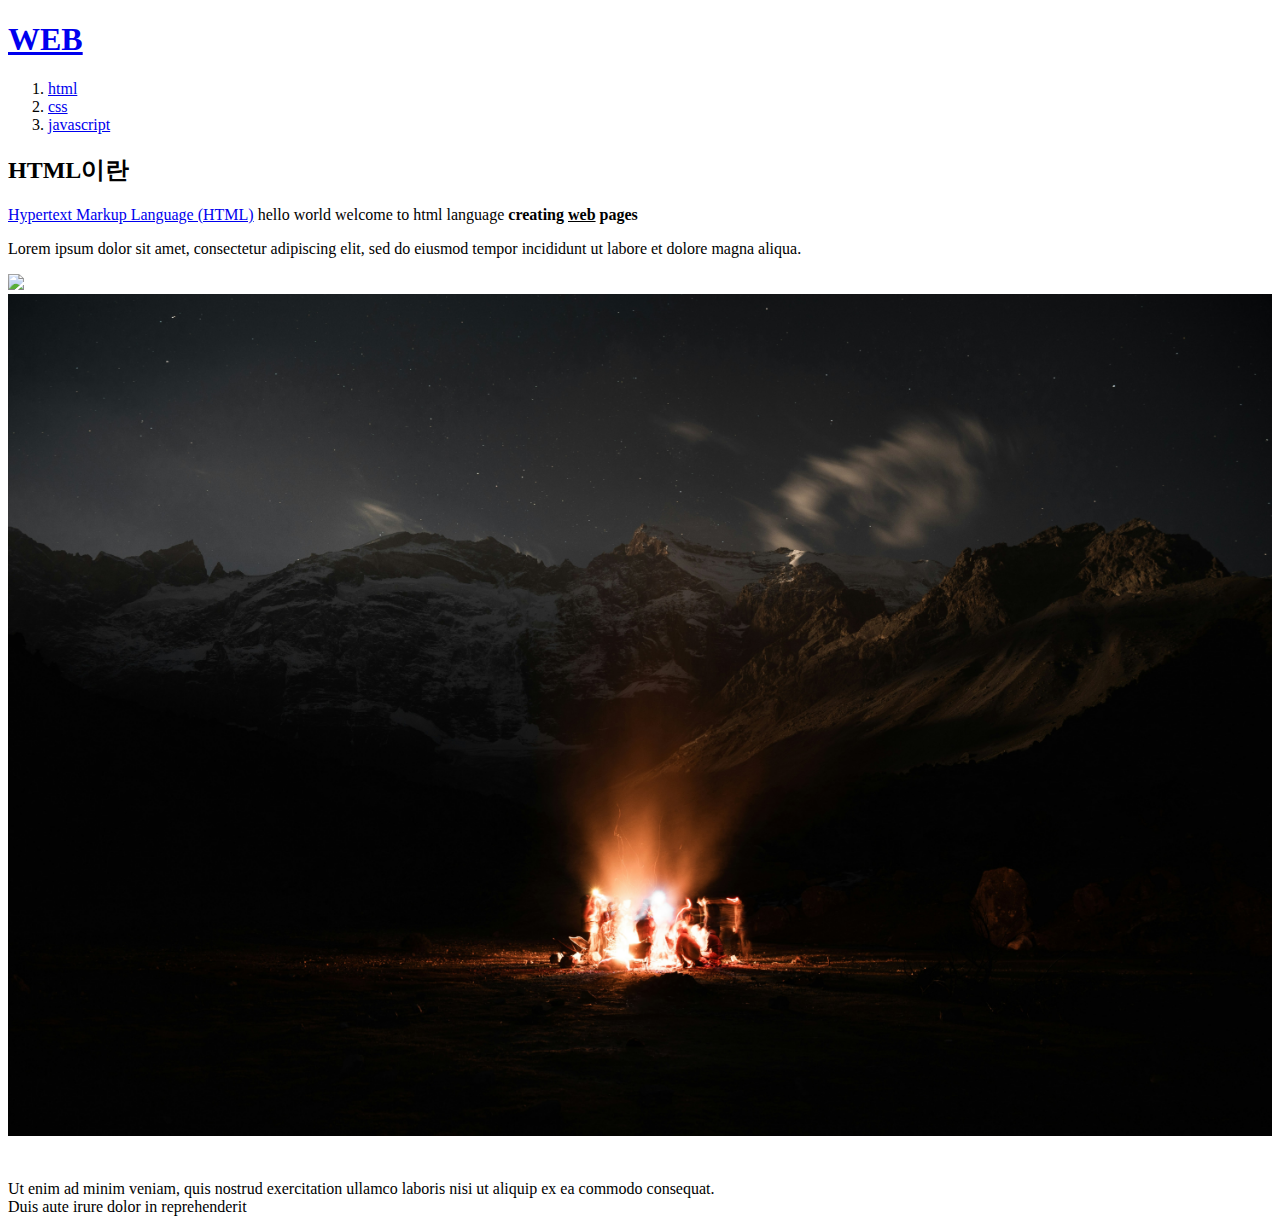
==== 1.html @ 1d7e5f21 "html 웹사이트 완" ====
<!DOCTYPE html>
<html>
<head>
    <title>html ���� ����</title>
    <meta charset="euc-kr">
</head>
<body>
    <h1><a href="index.html">WEB</a></h1>
    <ol>
        <li><a href="1.html">html</a></li>
        <li><a href="2.html">css</a></li>
        <li><a href="3.html">javascript</a></li>
    </ol>
    <h2>HTML�̶�</h2>
    <a href="https://www.w3.org/TR/2011/WD-html5-20110405/index.html"
    target="black" title="W3C">Hypertext Markup Language (HTML)</a>
    hello world welcome to html language
    <strong>creating <u>web</u> pages</strong>
    <p>Lorem ipsum dolor sit amet, consectetur adipiscing elit, 
        sed do eiusmod tempor incididunt ut labore et dolore magna aliqua. </p>
    <img src="https://images.unsplash.com/photo-1722799037558-69a4dc8e08d1?w=500&auto=format&fit=crop&q=60&ixlib=rb-4.0.3&ixid=M3wxMjA3fDB8MHxmZWF0dXJlZC1waG90b3MtZmVlZHwzfHx8ZW58MHx8fHx8">
    <img src="fire.jpg" width="100%">
    <p style="margin-top:40px;">Ut enim ad minim veniam, quis nostrud exercitation ullamco laboris 
        nisi ut aliquip ex ea commodo consequat. 
        <br>Duis aute irure dolor in reprehenderit </p>
</body>
</html>
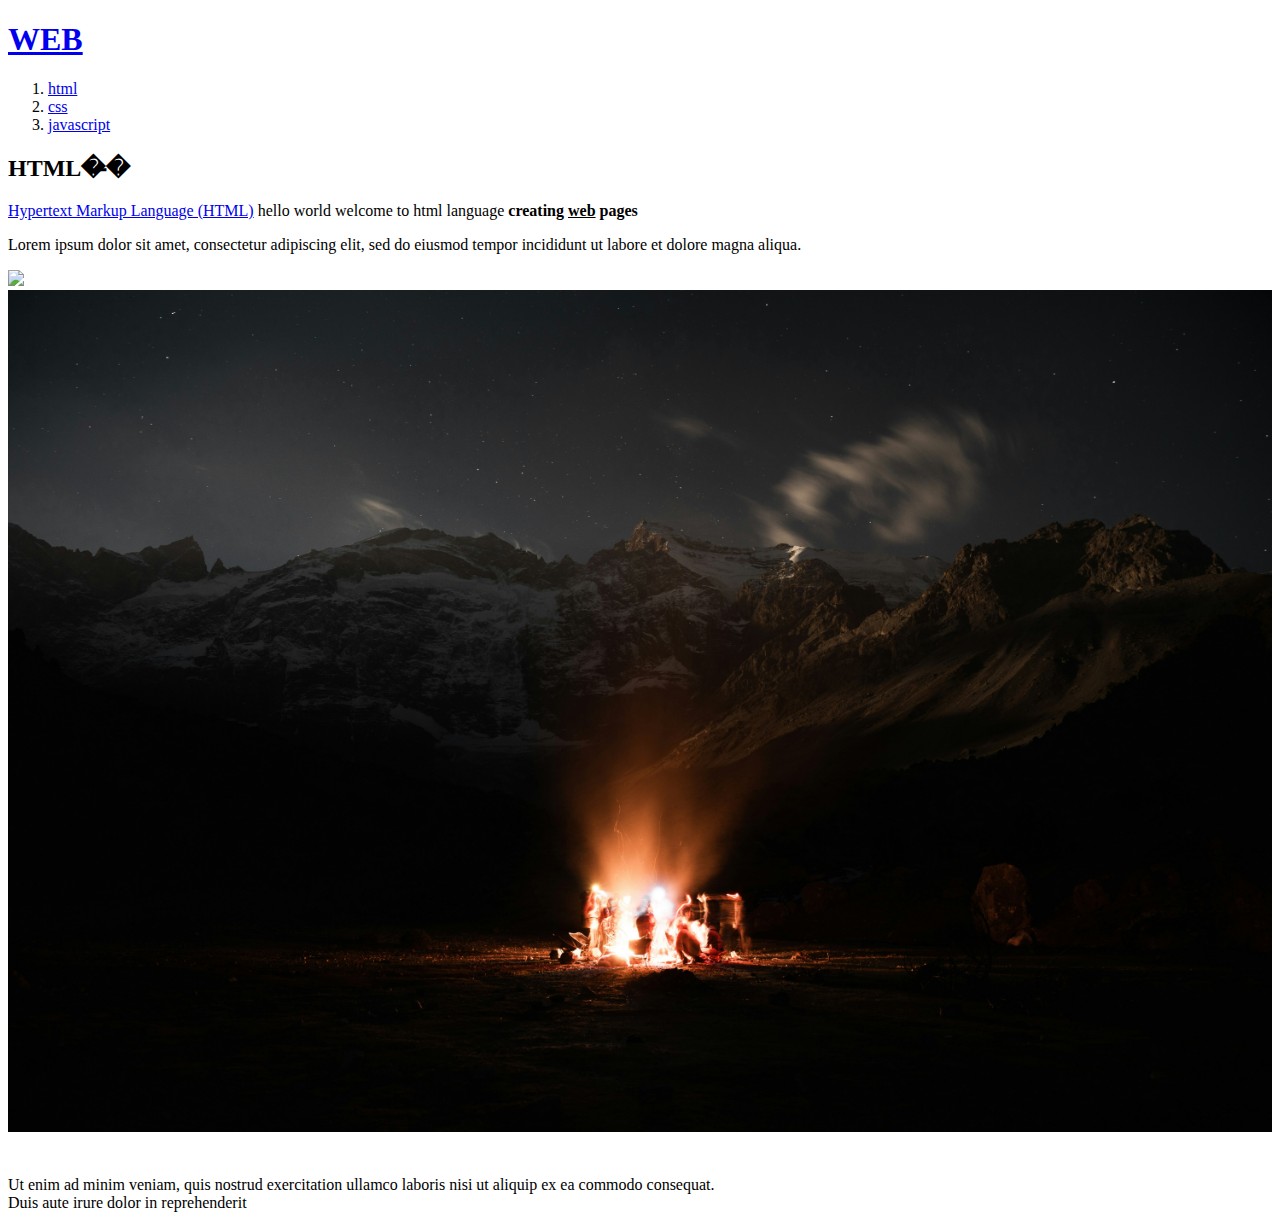
==== commit 6a96e429: "my-sec-webpage" ====
--- a/1.html
+++ b/1.html
@@ -2,7 +2,7 @@
 <html>
 <head>
     <title>html ���� ����</title>
-    <meta charset="euc-kr">
+    <meta charset="utf-8">
 </head>
 <body>
     <h1><a href="index.html">WEB</a></h1>
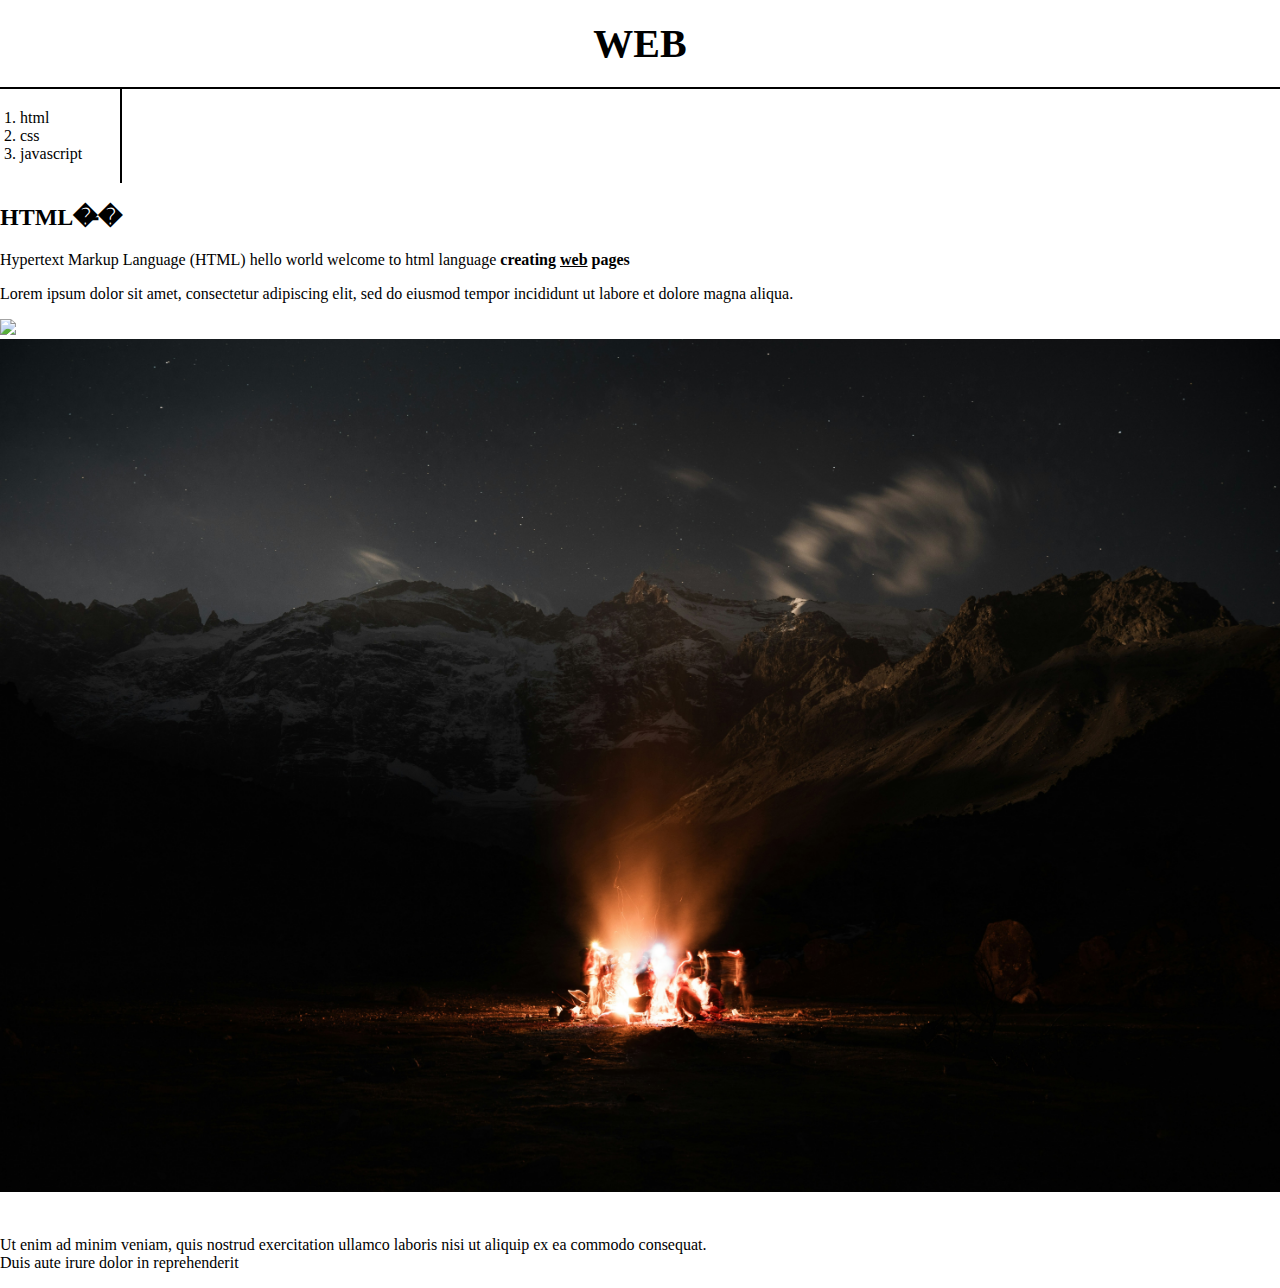
==== commit fe5a67de: "third-html-add-css" ====
--- a/1.html
+++ b/1.html
@@ -2,7 +2,7 @@
 <html>
 <head>
     <title>html ���� ����</title>
-    <meta charset="utf-8">
+    <link rel="stylesheet" href="style.css">
 </head>
 <body>
     <h1><a href="index.html">WEB</a></h1>
--- a/style.css
+++ b/style.css
@@ -0,0 +1,42 @@
+
+body {
+    margin: 0px;
+}
+a {
+    color: black;
+    text-decoration: none;
+}
+h1 {
+    font-size: 40px;
+    text-align: center;
+    border-bottom: 2px solid;
+    margin: 0;
+    padding: 20px;
+}
+ol {
+    border-right: 2px solid;
+    width: 80px;
+    margin: 0px;
+    padding: 20px;
+}
+#grid {
+    display: grid;
+    grid-template-columns: 150px 1fr;
+}
+#grid ol {
+    padding-left: 33px;
+}
+#article {
+    padding-left: 33;
+}
+@media(max-width: 800px) {
+    #grid {
+        display: block;
+    }
+    ol {
+        border-right: none;
+    }
+    h1 {
+        border-bottom: none;
+    }
+}
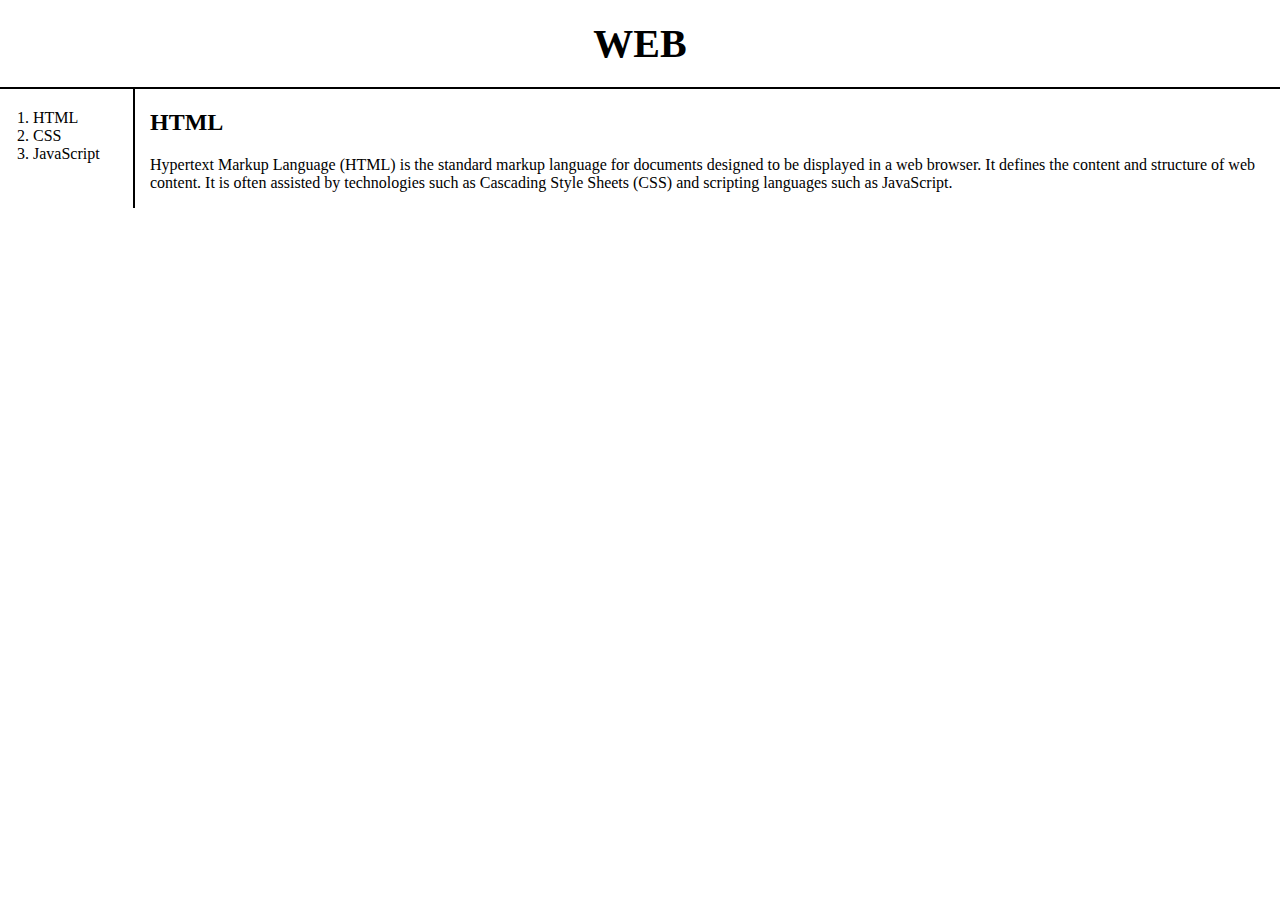
==== commit 7944036e: "fourth-modify" ====
--- a/1.html
+++ b/1.html
@@ -1,27 +1,24 @@
-<!DOCTYPE html>
+<!doctype html>
 <html>
 <head>
-    <title>html ���� ����</title>
-    <link rel="stylesheet" href="style.css">
+  <title>WEB - HTML</title>
+  <meta charset="utf-8">
+  <link rel="stylesheet" href="style.css">
 </head>
 <body>
-    <h1><a href="index.html">WEB</a></h1>
+  <h1><a href="index.html">WEB</a></h1>
+  <div id="grid">
     <ol>
-        <li><a href="1.html">html</a></li>
-        <li><a href="2.html">css</a></li>
-        <li><a href="3.html">javascript</a></li>
+      <li><a href="1.html">HTML</a></li>
+      <li><a href="2.html">CSS</a></li>
+      <li><a href="3.html">JavaScript</a></li>
     </ol>
-    <h2>HTML�̶�</h2>
-    <a href="https://www.w3.org/TR/2011/WD-html5-20110405/index.html"
-    target="black" title="W3C">Hypertext Markup Language (HTML)</a>
-    hello world welcome to html language
-    <strong>creating <u>web</u> pages</strong>
-    <p>Lorem ipsum dolor sit amet, consectetur adipiscing elit, 
-        sed do eiusmod tempor incididunt ut labore et dolore magna aliqua. </p>
-    <img src="https://images.unsplash.com/photo-1722799037558-69a4dc8e08d1?w=500&auto=format&fit=crop&q=60&ixlib=rb-4.0.3&ixid=M3wxMjA3fDB8MHxmZWF0dXJlZC1waG90b3MtZmVlZHwzfHx8ZW58MHx8fHx8">
-    <img src="fire.jpg" width="100%">
-    <p style="margin-top:40px;">Ut enim ad minim veniam, quis nostrud exercitation ullamco laboris 
-        nisi ut aliquip ex ea commodo consequat. 
-        <br>Duis aute irure dolor in reprehenderit </p>
-</body>
-</html>+    <div id="article">
+        <h2>HTML</h2>
+        <p>
+            Hypertext Markup Language (HTML) is the standard markup language for documents designed to be displayed in a web browser. It defines the content and structure of web content. It is often assisted by technologies such as Cascading Style Sheets (CSS) and scripting languages such as JavaScript.
+        </p>
+      </div>
+  </div>
+  </body>
+  </html>